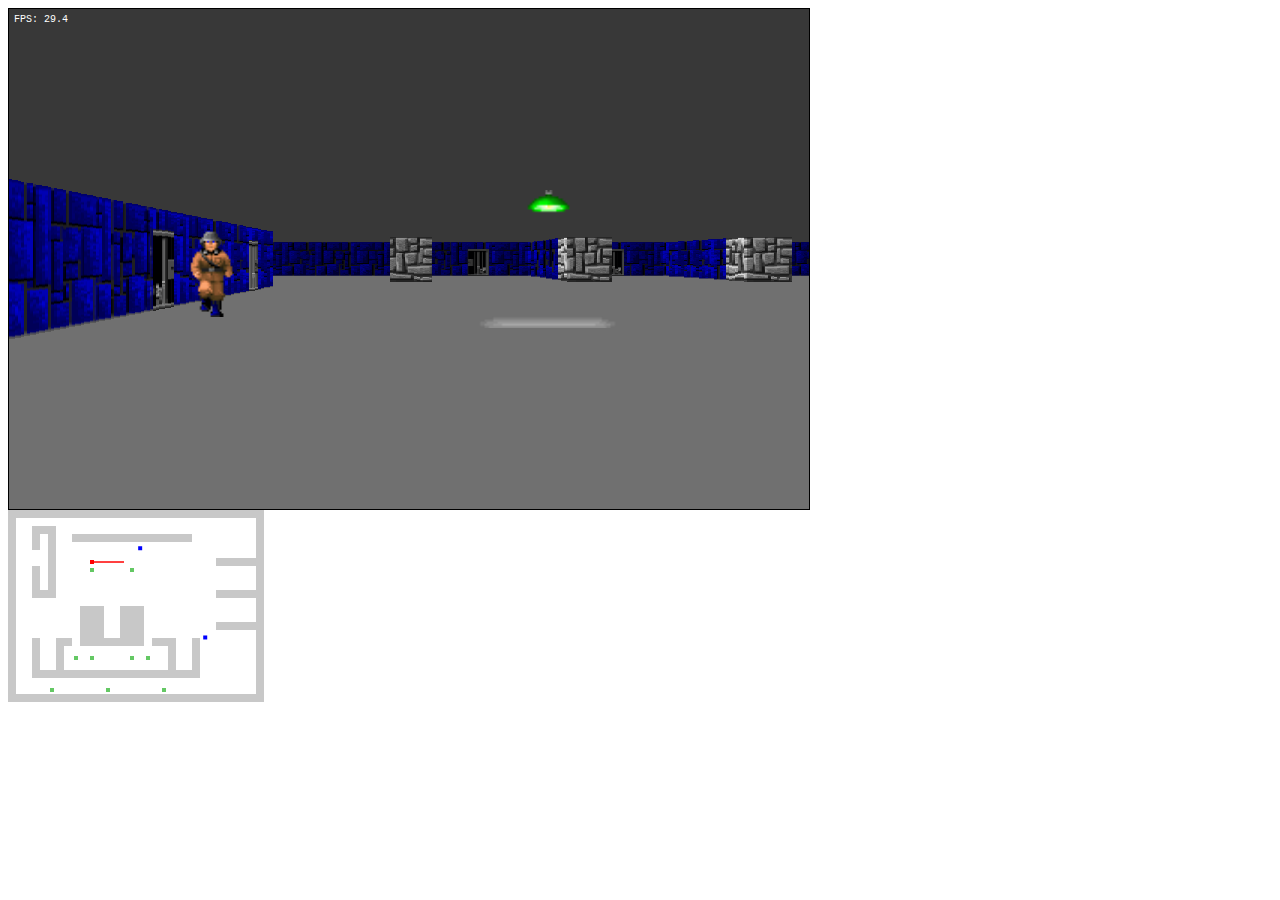
==== index.html @ 395ffe38 "update" ====
<html>
<head>
<title>ESCAPE FROM WOULFENSTEIN</title>
<link rel="stylesheet" type="text/css" href="css/styles.css">
<script src="js/excanvas.js" type="text/javascript"></script>
<script src="js/map.js" type="text/javascript"></script>
<script src="js/game.js" type="text/javascript"></script>
</head>
<body>

<div id="screen">
	<div id="floor"></div>
	<div id="ceiling"></div>
</div>

<div id="minimapcontainer">
	<canvas id="minimap"></canvas>
	<canvas id="minimapobjects"></canvas>
</div>

<div id="debug"></div>

</body>
---- css/styles.css ----
canvas#minimap {
 position : absolute;
}
canvas#minimapobjects {
 position : absolute;
}

div#overlay {
 position : absolute;
 width : 310px;
 height : 190px;
 padding : 5px;
 color : white;
 font-family : lucida console, courier new;
 font-size : 10px;
 z-index : 100000001;
}

div#floor {
 position : absolute;
 width : 100%;
 height : 100%;
 background-color : rgb(112,112,112);
 z-index : -10000000;
}

div#ceiling {
 position : absolute;
 width : 100%;
 height : 50%;
 background-color : rgb(56,56,56);
 z-index : -10000000;
}


#screen {
 position : relative;
 width : 800px;
 height : 500px;
 border : 1px solid black;
 overflow : hidden;
}
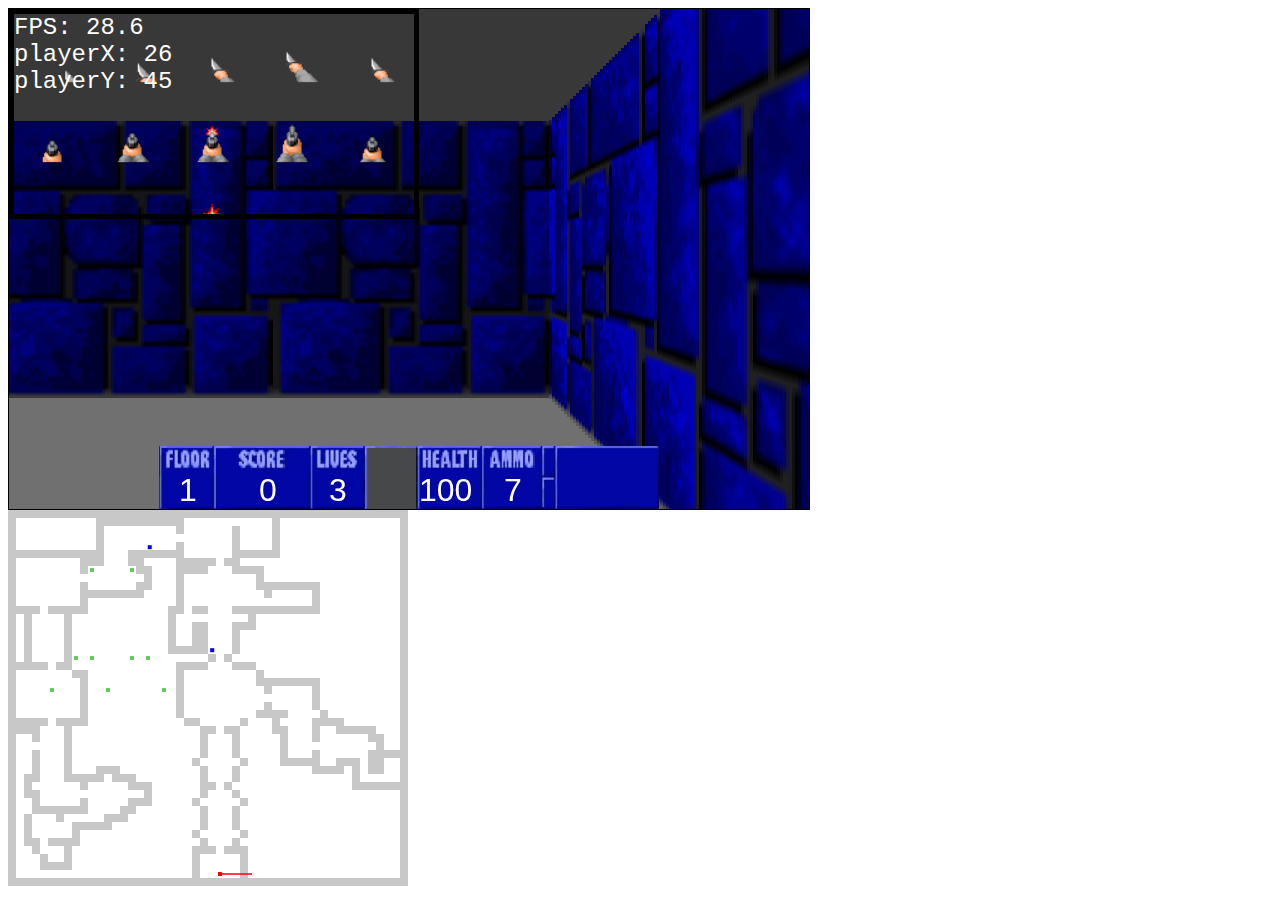
==== commit 24db887d: "update" ====
--- a/index.html
+++ b/index.html
@@ -2,8 +2,10 @@
 <head>
 <title>ESCAPE FROM WOULFENSTEIN</title>
 <link rel="stylesheet" type="text/css" href="css/styles.css">
-<script src="js/excanvas.js" type="text/javascript"></script>
+<script src="js/boot.js" type="text/javascript"></script>
+<script src="js/keyboard.js" type="text/javascript"></script>
 <script src="js/map.js" type="text/javascript"></script>
+<script src="js/raycast.js" type="text/javascript"></script>
 <script src="js/game.js" type="text/javascript"></script>
 </head>
 <body>
@@ -11,6 +13,7 @@
 <div id="screen">
 	<div id="floor"></div>
 	<div id="ceiling"></div>
+	<canvas id="dashboard" width="500"></canvas>
 </div>
 
 <div id="minimapcontainer">
--- a/css/styles.css
+++ b/css/styles.css
@@ -6,14 +6,25 @@
  position : absolute;
 }
 
-div#overlay {
+canvas#dashboard { 
+    padding: 0;
+    margin: auto;
+    display: block;
+    position: absolute;
+    top: 512;
+    bottom: 0;
+    left: 0;
+    right: 0;
+}
+
+div#info {
  position : absolute;
- width : 310px;
- height : 190px;
+ width : 800px;
+ height : 200px;
  padding : 5px;
  color : white;
  font-family : lucida console, courier new;
- font-size : 10px;
+ font-size : 24px;
  z-index : 100000001;
 }
 
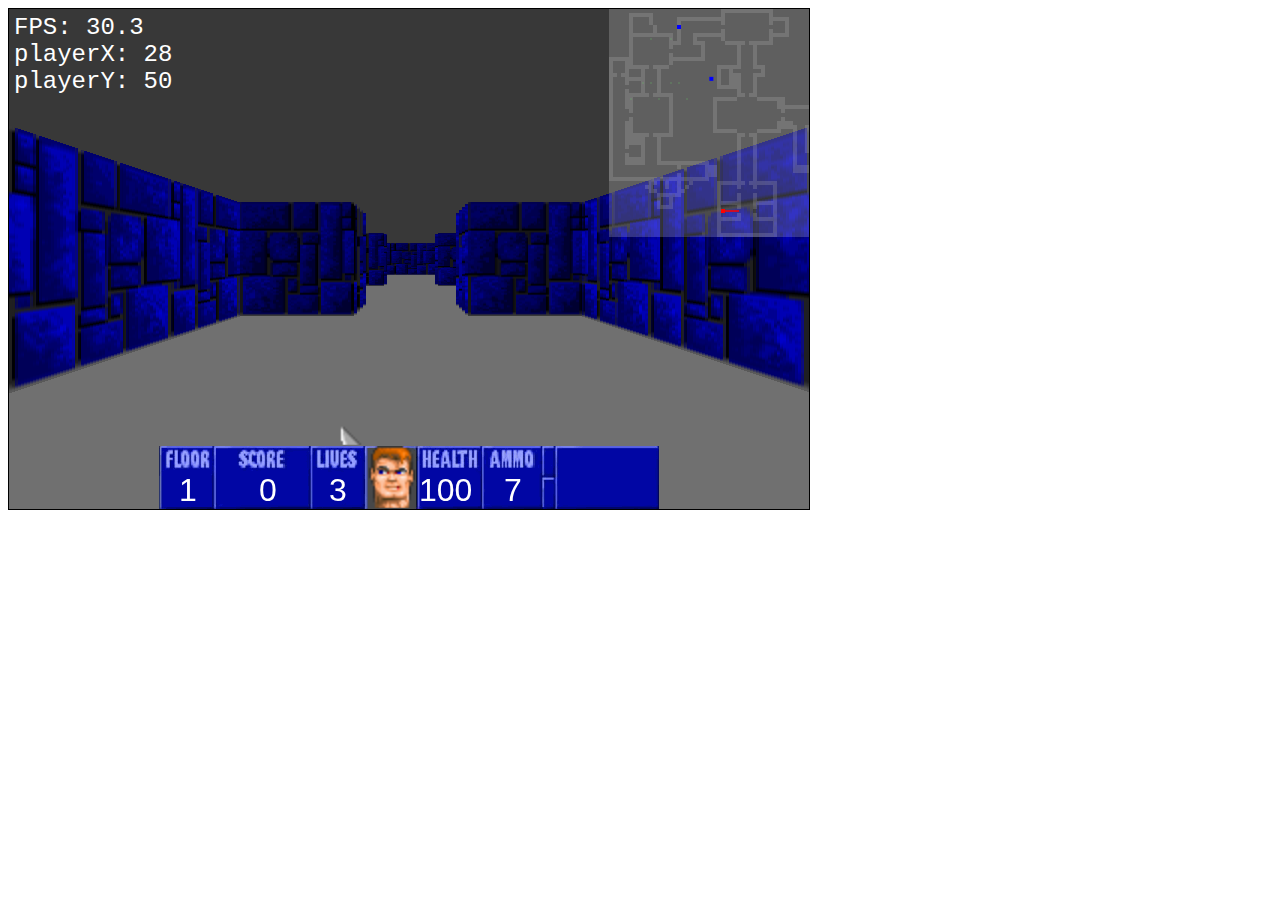
==== commit d9dbc842: "update" ====
--- a/index.html
+++ b/index.html
@@ -13,13 +13,14 @@
 <div id="screen">
 	<div id="floor"></div>
 	<div id="ceiling"></div>
+	<canvas id="weapon"></canvas>
 	<canvas id="dashboard" width="500"></canvas>
+	<div id="minimapcontainer">
+		<canvas id="minimap"></canvas>
+		<canvas id="minimapobjects"></canvas>
+	</div>
 </div>
 
-<div id="minimapcontainer">
-	<canvas id="minimap"></canvas>
-	<canvas id="minimapobjects"></canvas>
-</div>
 
 <div id="debug"></div>
 
--- a/css/styles.css
+++ b/css/styles.css
@@ -1,11 +1,16 @@
 
 canvas#minimap {
  position : absolute;
+ left: 600;
 }
 canvas#minimapobjects {
  position : absolute;
+ left: 600;
 }
-
+canvas#weapon {
+    position : absolute;
+}
+   
 canvas#dashboard { 
     padding: 0;
     margin: auto;
@@ -16,16 +21,26 @@
     left: 0;
     right: 0;
 }
+canvas#weapon { 
+    padding: 0;
+    margin: auto;
+    display: block;
+    position: absolute;
+    top: 265;
+    bottom: 0;
+    left: 0;
+    right: 0;
+}
 
 div#info {
  position : absolute;
- width : 800px;
+ width : 200px;
  height : 200px;
+ top: 0;
  padding : 5px;
  color : white;
  font-family : lucida console, courier new;
  font-size : 24px;
- z-index : 100000001;
 }
 
 div#floor {
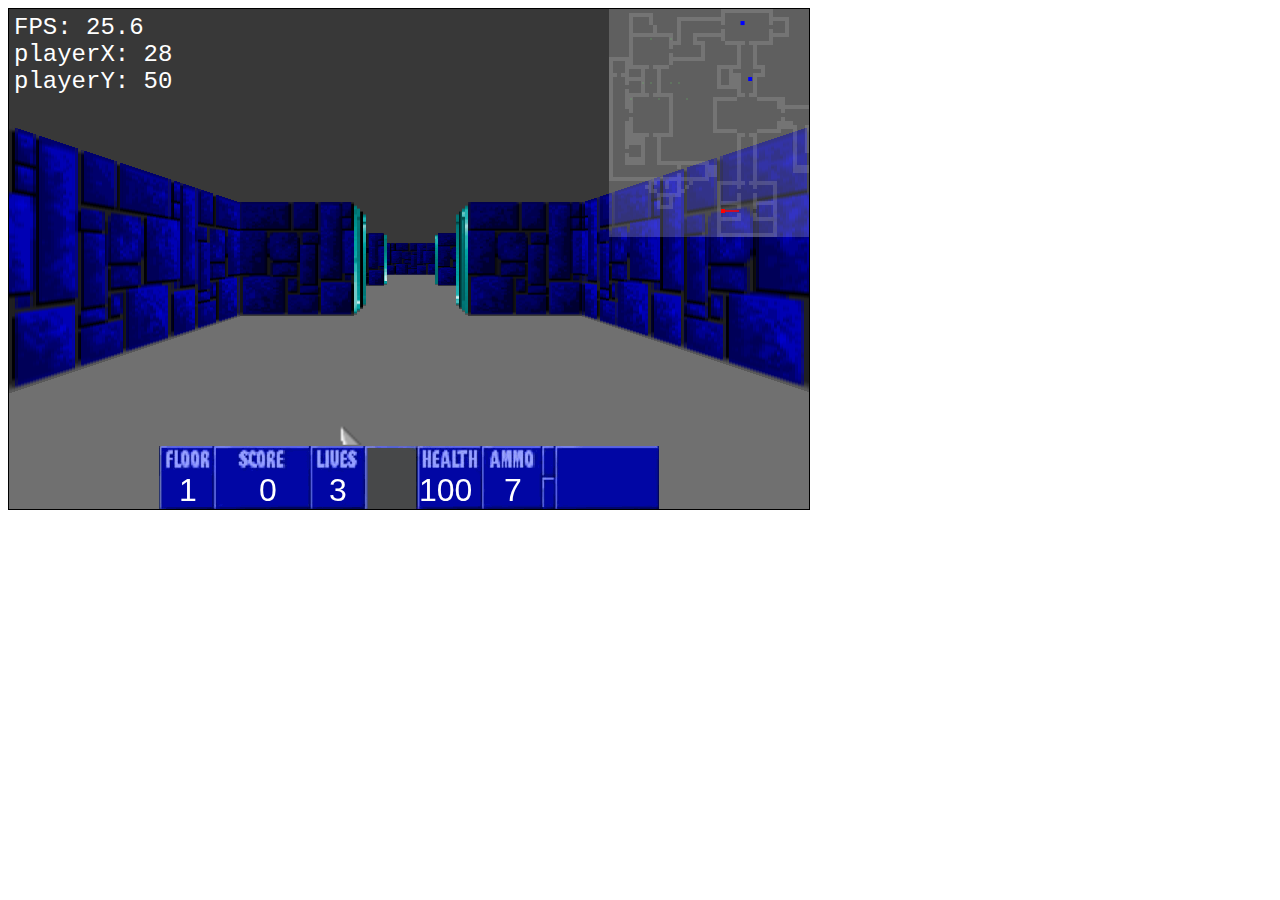
==== commit e3b4d638: "update" ====
--- a/index.html
+++ b/index.html
@@ -4,6 +4,7 @@
 <link rel="stylesheet" type="text/css" href="css/styles.css">
 <script src="js/boot.js" type="text/javascript"></script>
 <script src="js/keyboard.js" type="text/javascript"></script>
+<script src="js/GameObject.js" type="text/javascript"></script>
 <script src="js/map.js" type="text/javascript"></script>
 <script src="js/raycast.js" type="text/javascript"></script>
 <script src="js/game.js" type="text/javascript"></script>
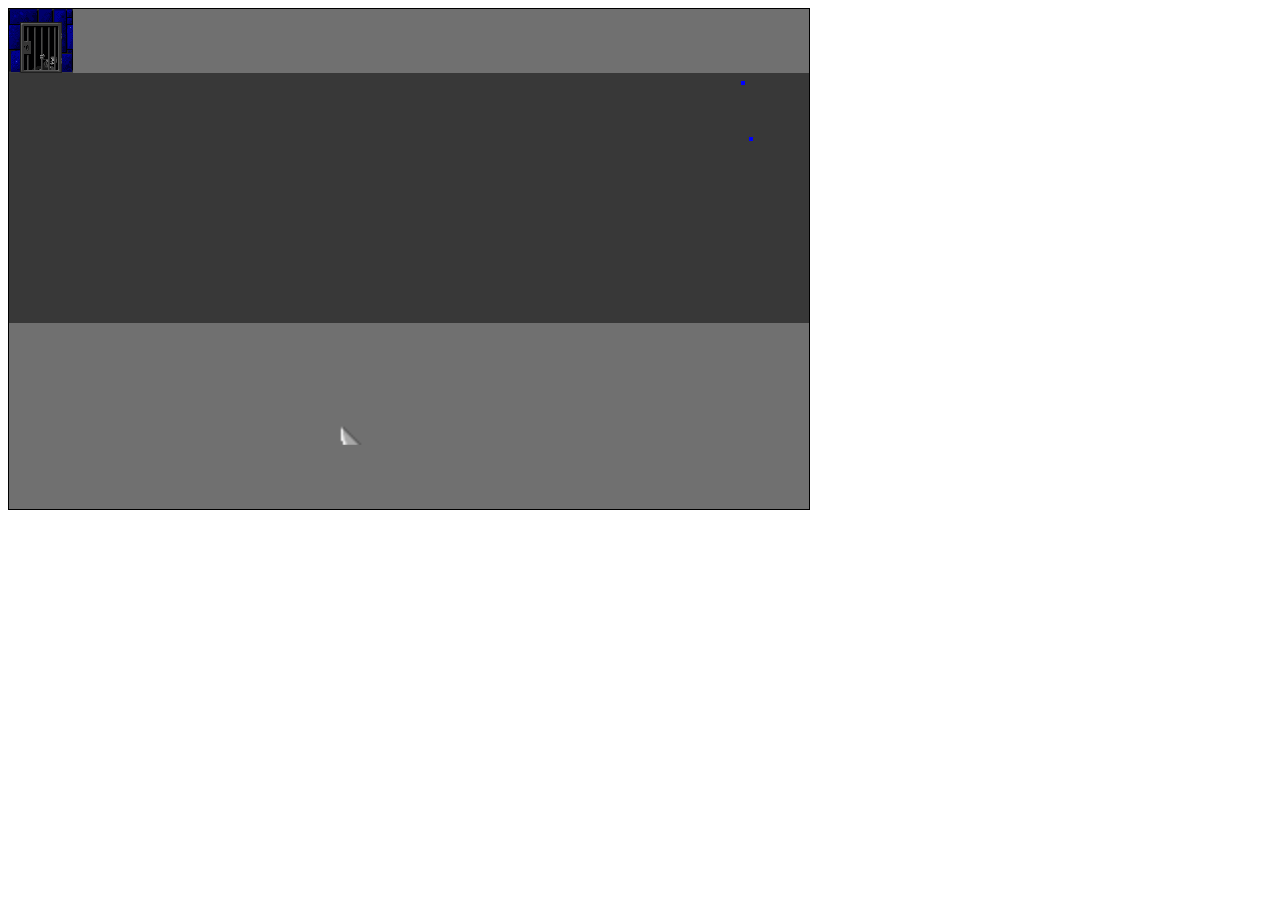
==== commit b60f258f: "udpate" ====
--- a/index.html
+++ b/index.html
@@ -13,6 +13,7 @@
 
 <div id="screen">
 	<div id="floor"></div>
+	<canvas id="wall"></canvas>
 	<div id="ceiling"></div>
 	<canvas id="weapon"></canvas>
 	<canvas id="dashboard" width="500"></canvas>
